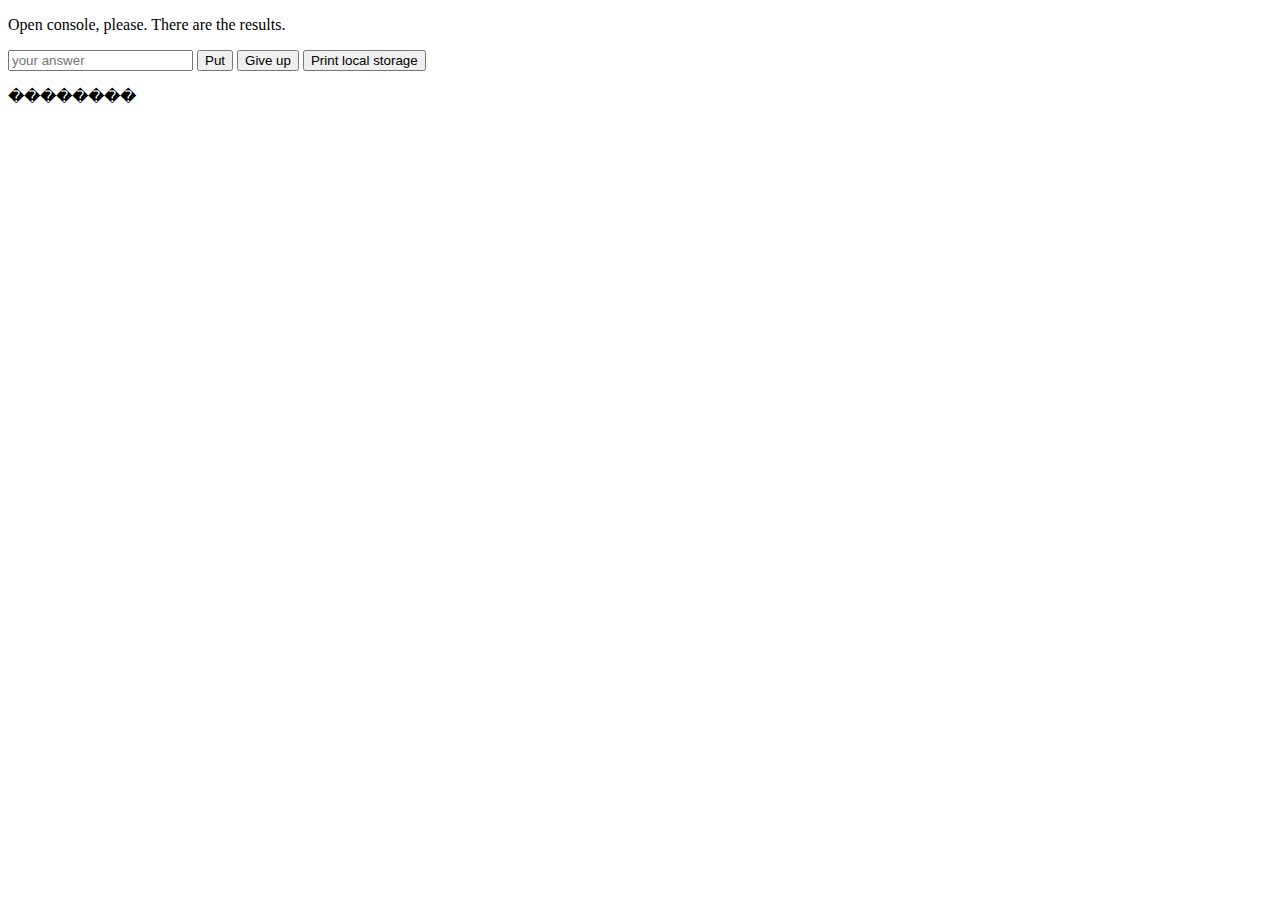
==== JS_homework8_khikmatova/homework2.html @ 3a836e56 "8-th homework JS" ====
<!DOCTYPE html>
<html>
<head>
	<title>homework 2</title>
	<meta charset="Windows-1251">
	<script type="text/javascript" src="homework2.js"></script>
</head>
<body onload="merge()">

<p>Open console, please. There are the results.</p>

<form>
	<input type="text" id="city-name" placeholder="your answer">
	<input type="button" onclick="add()" value="Put">
	<input type="button" onclick="giveUp()" value="Give up">
	<input type="button" onclick="printLocalStorage()" value="Print local storage">
	<p id="computer-answer"></p>
</form>

</body>
</html>
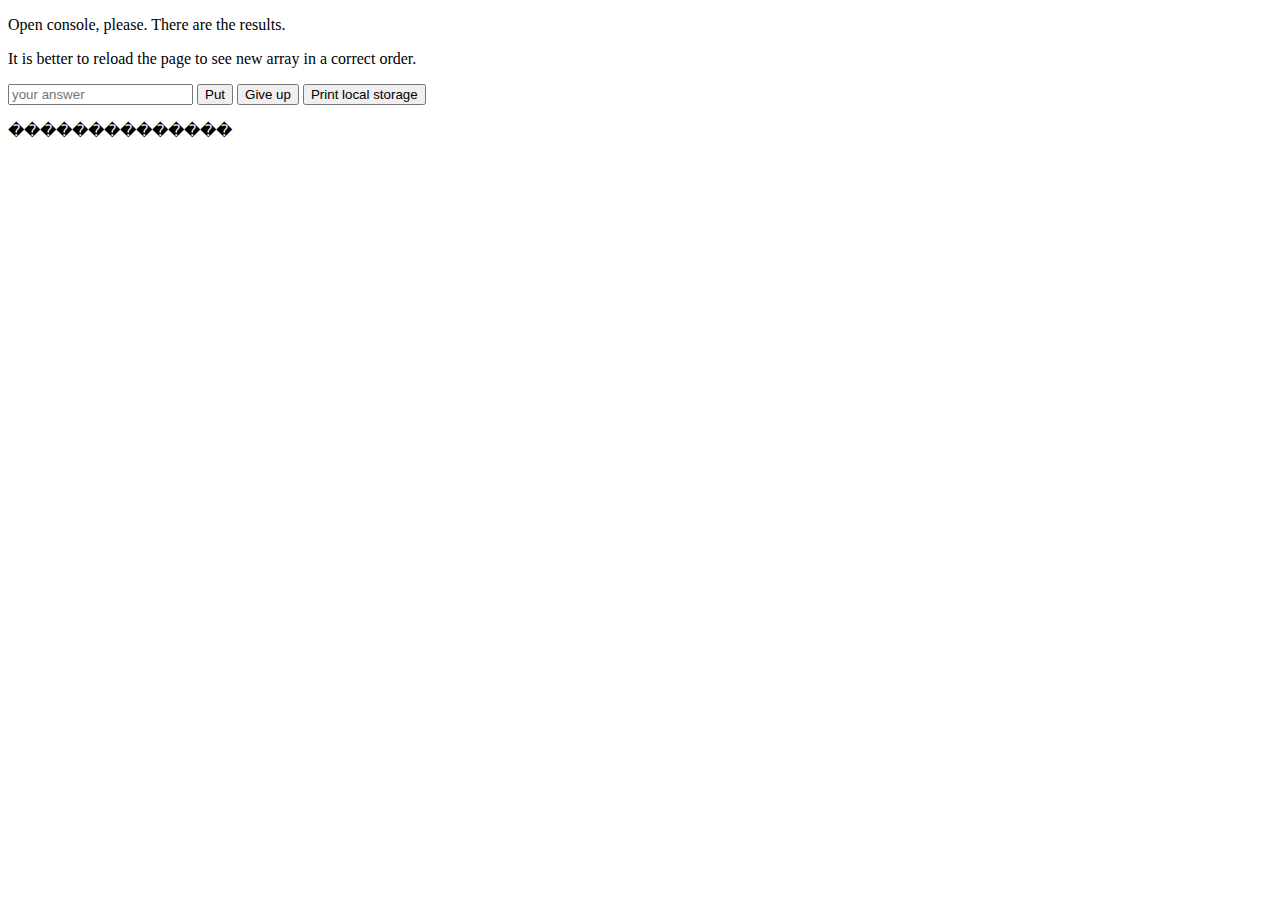
==== commit 88f18ac1: "Js 8" ====
--- a/JS_homework8_khikmatova/homework2.html
+++ b/JS_homework8_khikmatova/homework2.html
@@ -8,6 +8,7 @@
 <body onload="merge()">
 
 <p>Open console, please. There are the results.</p>
+<p>It is better to reload the page to see new array in a correct order.</p>
 
 <form>
 	<input type="text" id="city-name" placeholder="your answer">
